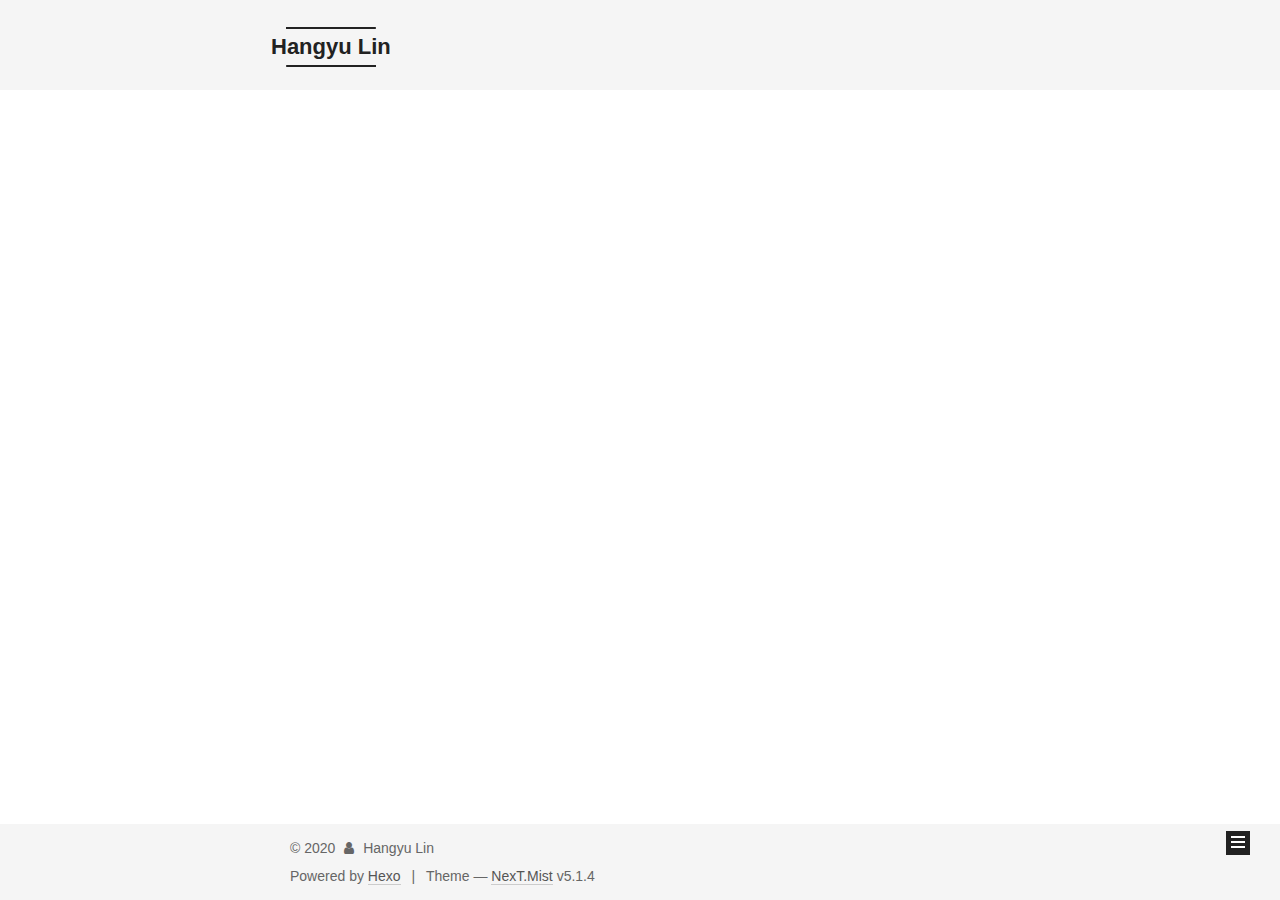
==== archives/index.html @ 1f68d133 "Site updated: 2020-01-26 19:22:21" ====
<!DOCTYPE html>



  


<html class="theme-next mist use-motion" lang="en">
<head>
  <meta charset="UTF-8"/>
<meta http-equiv="X-UA-Compatible" content="IE=edge" />
<meta name="viewport" content="width=device-width, initial-scale=1, maximum-scale=1"/>
<meta name="theme-color" content="#222">









<meta http-equiv="Cache-Control" content="no-transform" />
<meta http-equiv="Cache-Control" content="no-siteapp" />
















  
  
  <link href="/lib/fancybox/source/jquery.fancybox.css?v=2.1.5" rel="stylesheet" type="text/css" />







<link href="/lib/font-awesome/css/font-awesome.min.css?v=4.6.2" rel="stylesheet" type="text/css" />

<link href="/css/main.css?v=5.1.4" rel="stylesheet" type="text/css" />


  <link rel="apple-touch-icon" sizes="180x180" href="/images/apple-touch-icon-next.png?v=5.1.4">


  <link rel="icon" type="image/png" sizes="32x32" href="/images/favicon-32x32-next.png?v=5.1.4">


  <link rel="icon" type="image/png" sizes="16x16" href="/images/favicon-16x16-next.png?v=5.1.4">


  <link rel="mask-icon" href="/images/logo.svg?v=5.1.4" color="#222">





  <meta name="keywords" content="Hexo, NexT" />










<meta property="og:type" content="website">
<meta property="og:title" content="Hangyu Lin">
<meta property="og:url" content="http://yoursite.com/archives/index.html">
<meta property="og:site_name" content="Hangyu Lin">
<meta property="og:locale" content="en_US">
<meta property="article:author" content="Hangyu Lin">
<meta name="twitter:card" content="summary">



<script type="text/javascript" id="hexo.configurations">
  var NexT = window.NexT || {};
  var CONFIG = {
    root: '/',
    scheme: 'Mist',
    version: '5.1.4',
    sidebar: {"position":"left","display":"post","offset":12,"b2t":false,"scrollpercent":false,"onmobile":false},
    fancybox: true,
    tabs: true,
    motion: {"enable":true,"async":false,"transition":{"post_block":"fadeIn","post_header":"slideDownIn","post_body":"slideDownIn","coll_header":"slideLeftIn","sidebar":"slideUpIn"}},
    duoshuo: {
      userId: '0',
      author: 'Author'
    },
    algolia: {
      applicationID: '',
      apiKey: '',
      indexName: '',
      hits: {"per_page":10},
      labels: {"input_placeholder":"Search for Posts","hits_empty":"We didn't find any results for the search: ${query}","hits_stats":"${hits} results found in ${time} ms"}
    }
  };
</script>



  <link rel="canonical" href="http://yoursite.com/archives/"/>





  <title>Archive | Hangyu Lin</title>
  








<meta name="generator" content="Hexo 4.2.0"></head>

<body itemscope itemtype="http://schema.org/WebPage" lang="en">

  
  
    
  

  <div class="container sidebar-position-left page-archive">
    <div class="headband"></div>

    <header id="header" class="header" itemscope itemtype="http://schema.org/WPHeader">
      <div class="header-inner"><div class="site-brand-wrapper">
  <div class="site-meta ">
    

    <div class="custom-logo-site-title">
      <a href="/"  class="brand" rel="start">
        <span class="logo-line-before"><i></i></span>
        <span class="site-title">Hangyu Lin</span>
        <span class="logo-line-after"><i></i></span>
      </a>
    </div>
      
        <p class="site-subtitle"></p>
      
  </div>

  <div class="site-nav-toggle">
    <button>
      <span class="btn-bar"></span>
      <span class="btn-bar"></span>
      <span class="btn-bar"></span>
    </button>
  </div>
</div>

<nav class="site-nav">
  

  
    <ul id="menu" class="menu">
      
        
        <li class="menu-item menu-item-home">
          <a href="/" rel="section">
            
            Home
          </a>
        </li>
      
        
        <li class="menu-item menu-item-publication">
          <a href="/publication.html" rel="section">
            
            Publication
          </a>
        </li>
      
        
        <li class="menu-item menu-item-blogs">
          <a href="/" rel="section">
            
            Blogs
          </a>
        </li>
      
        
        <li class="menu-item menu-item-cv">
          <a href="/cv/linhangyu_cv_eng_cn_2019.pdf" rel="section">
            
            CV
          </a>
        </li>
      
        
        <li class="menu-item menu-item-contact">
          <a href="/contact.html" rel="section">
            
            Contact
          </a>
        </li>
      

      
    </ul>
  

  
</nav>



 </div>
    </header>

    <main id="main" class="main">
      <div class="main-inner">
        <div class="content-wrap">
          <div id="content" class="content">
            

  
  
  
  <div class="post-block archive">
    <div id="posts" class="posts-collapse">
      <span class="archive-move-on"></span>

      <span class="archive-page-counter">
        
        
        
          
        
        Um..! 1 post. Keep on posting.
      </span>

      

        
        
        

        
          
          <div class="collection-title">
            <h1 class="archive-year" id="archive-year-2020">2020</h1>
          </div>
        
        

        

  <article class="post post-type-normal" itemscope itemtype="http://schema.org/Article">
    <header class="post-header">

      <h2 class="post-title">
        
            <a class="post-title-link" href="/2020/01/05/home/" itemprop="url">
              
                <span itemprop="name">About Me</span>
              
            </a>
        
      </h2>

      <div class="post-meta">
        <time class="post-time" itemprop="dateCreated"
              datetime="2020-01-05T18:39:03+08:00"
              content="2020-01-05" >
          01-05
        </time>
      </div>

    </header>
  </article>



      

    </div>
  </div>
  
  
  

  



          </div>
          


          

        </div>
        
          
  
  <div class="sidebar-toggle">
    <div class="sidebar-toggle-line-wrap">
      <span class="sidebar-toggle-line sidebar-toggle-line-first"></span>
      <span class="sidebar-toggle-line sidebar-toggle-line-middle"></span>
      <span class="sidebar-toggle-line sidebar-toggle-line-last"></span>
    </div>
  </div>

  <aside id="sidebar" class="sidebar">
    
    <div class="sidebar-inner">

      

      

      <section class="site-overview-wrap sidebar-panel sidebar-panel-active">
        <div class="site-overview">
          <div class="site-author motion-element" itemprop="author" itemscope itemtype="http://schema.org/Person">
            
              <img class="site-author-image" itemprop="image"
                src="/images/avatar.jpeg"
                alt="Hangyu Lin" />
            
              <p class="site-author-name" itemprop="name">Hangyu Lin</p>
              <p class="site-description motion-element" itemprop="description"></p>
          </div>

          <nav class="site-state motion-element">

            
              <div class="site-state-item site-state-posts">
              
                <a href="/archives">
              
                  <span class="site-state-item-count">1</span>
                  <span class="site-state-item-name">posts</span>
                </a>
              </div>
            

            

            

          </nav>

          

          

          
          

          
          

          

        </div>
      </section>

      

      

    </div>
  </aside>


        
      </div>
    </main>

    <footer id="footer" class="footer">
      <div class="footer-inner">
        <div class="copyright">&copy; <span itemprop="copyrightYear">2020</span>
  <span class="with-love">
    <i class="fa fa-user"></i>
  </span>
  <span class="author" itemprop="copyrightHolder">Hangyu Lin</span>

  
</div>


  <div class="powered-by">Powered by <a class="theme-link" target="_blank" href="https://hexo.io">Hexo</a></div>



  <span class="post-meta-divider">|</span>



  <div class="theme-info">Theme &mdash; <a class="theme-link" target="_blank" href="https://github.com/iissnan/hexo-theme-next">NexT.Mist</a> v5.1.4</div>




        







        
      </div>
    </footer>

    
      <div class="back-to-top">
        <i class="fa fa-arrow-up"></i>
        
      </div>
    

    

  </div>

  

<script type="text/javascript">
  if (Object.prototype.toString.call(window.Promise) !== '[object Function]') {
    window.Promise = null;
  }
</script>









  












  
  
    <script type="text/javascript" src="/lib/jquery/index.js?v=2.1.3"></script>
  

  
  
    <script type="text/javascript" src="/lib/fastclick/lib/fastclick.min.js?v=1.0.6"></script>
  

  
  
    <script type="text/javascript" src="/lib/jquery_lazyload/jquery.lazyload.js?v=1.9.7"></script>
  

  
  
    <script type="text/javascript" src="/lib/velocity/velocity.min.js?v=1.2.1"></script>
  

  
  
    <script type="text/javascript" src="/lib/velocity/velocity.ui.min.js?v=1.2.1"></script>
  

  
  
    <script type="text/javascript" src="/lib/fancybox/source/jquery.fancybox.pack.js?v=2.1.5"></script>
  


  


  <script type="text/javascript" src="/js/src/utils.js?v=5.1.4"></script>

  <script type="text/javascript" src="/js/src/motion.js?v=5.1.4"></script>



  
  

  

  


  <script type="text/javascript" src="/js/src/bootstrap.js?v=5.1.4"></script>



  


  




	





  





  












  





  

  

  

  
  

  

  

  

</body>
</html>
---- css/main.css ----
/* normalize.css v3.0.2 | MIT License | git.io/normalize */
html {
  font-family: sans-serif; /* 1 */
  -ms-text-size-adjust: 100%; /* 2 */
  -webkit-text-size-adjust: 100%; /* 2 */
}
body {
  margin: 0;
}
article,
aside,
details,
figcaption,
figure,
footer,
header,
hgroup,
main,
menu,
nav,
section,
summary {
  display: block;
}
audio,
canvas,
progress,
video {
  display: inline-block; /* 1 */
  vertical-align: baseline; /* 2 */
}
audio:not([controls]) {
  display: none;
  height: 0;
}
[hidden],
template {
  display: none;
}
a {
  background-color: transparent;
}
a:active,
a:hover {
  outline: 0;
}
abbr[title] {
  border-bottom: 1px dotted;
}
b,
strong {
  font-weight: bold;
}
dfn {
  font-style: italic;
}
h1 {
  font-size: 2em;
  margin: 0.67em 0;
}
mark {
  background: #ff0;
  color: #000;
}
small {
  font-size: 80%;
}
sub,
sup {
  font-size: 75%;
  line-height: 0;
  position: relative;
  vertical-align: baseline;
}
sup {
  top: -0.5em;
}
sub {
  bottom: -0.25em;
}
img {
  border: 0;
}
svg:not(:root) {
  overflow: hidden;
}
figure {
  margin: 1em 40px;
}
hr {
  -moz-box-sizing: content-box;
  box-sizing: content-box;
  height: 0;
}
pre {
  overflow: auto;
}
code,
kbd,
pre,
samp {
  font-family: monospace, monospace;
  font-size: 1em;
}
button,
input,
optgroup,
select,
textarea {
  color: inherit; /* 1 */
  font: inherit; /* 2 */
  margin: 0; /* 3 */
}
button {
  overflow: visible;
}
button,
select {
  text-transform: none;
}
button,
html input[type="button"],
input[type="reset"],
input[type="submit"] {
  -webkit-appearance: button; /* 2 */
  cursor: pointer; /* 3 */
}
button[disabled],
html input[disabled] {
  cursor: default;
}
button::-moz-focus-inner,
input::-moz-focus-inner {
  border: 0;
  padding: 0;
}
input {
  line-height: normal;
}
input[type="checkbox"],
input[type="radio"] {
  box-sizing: border-box; /* 1 */
  padding: 0; /* 2 */
}
input[type="number"]::-webkit-inner-spin-button,
input[type="number"]::-webkit-outer-spin-button {
  height: auto;
}
input[type="search"] {
  -webkit-appearance: textfield; /* 1 */
  -moz-box-sizing: content-box;
  -webkit-box-sizing: content-box; /* 2 */
  box-sizing: content-box;
}
input[type="search"]::-webkit-search-cancel-button,
input[type="search"]::-webkit-search-decoration {
  -webkit-appearance: none;
}
fieldset {
  border: 1px solid #c0c0c0;
  margin: 0 2px;
  padding: 0.35em 0.625em 0.75em;
}
legend {
  border: 0; /* 1 */
  padding: 0; /* 2 */
}
textarea {
  overflow: auto;
}
optgroup {
  font-weight: bold;
}
table {
  border-collapse: collapse;
  border-spacing: 0;
}
td,
th {
  padding: 0;
}
::selection {
  background: #262a30;
  color: #fff;
}
body {
  position: relative;
  font-family: 'Lato', "PingFang SC", "Microsoft YaHei", sans-serif;
  font-size: 14px;
  line-height: 2;
  color: #555;
  background: #fff;
}
@media (max-width: 767px) {
  body {
    padding-right: 0 !important;
  }
}
@media (min-width: 768px) and (max-width: 991px) {
  body {
    padding-right: 0 !important;
  }
}
@media (min-width: 1600px) {
  body {
    font-size: 16px;
  }
}
h1,
h2,
h3,
h4,
h5,
h6 {
  margin: 0;
  padding: 0;
  font-weight: bold;
  line-height: 1.5;
  font-family: 'Lato', "PingFang SC", "Microsoft YaHei", sans-serif;
}
h2,
h3,
h4,
h5,
h6 {
  margin: 20px 0 15px;
}
h1 {
  font-size: 24px;
}
@media (max-width: 767px) {
  h1 {
    font-size: 20px;
  }
}
h2 {
  font-size: 22px;
}
@media (max-width: 767px) {
  h2 {
    font-size: 18px;
  }
}
h3 {
  font-size: 20px;
}
@media (max-width: 767px) {
  h3 {
    font-size: 16px;
  }
}
h4 {
  font-size: 18px;
}
@media (max-width: 767px) {
  h4 {
    font-size: 14px;
  }
}
h5 {
  font-size: 16px;
}
@media (max-width: 767px) {
  h5 {
    font-size: 12px;
  }
}
h6 {
  font-size: 14px;
}
@media (max-width: 767px) {
  h6 {
    font-size: 10px;
  }
}
p {
  margin: 0 0 20px 0;
}
a {
  color: #555;
  text-decoration: none;
  outline: none;
  border-bottom: 1px solid #999;
  word-wrap: break-word;
}
a:hover {
  color: #222;
  border-bottom-color: #222;
}
blockquote {
  margin: 0;
  padding: 0;
}
img {
  display: block;
  margin: auto;
  max-width: 100%;
  height: auto;
}
hr {
  margin: 40px 0;
  height: 3px;
  border: none;
  background-color: #ddd;
  background-image: repeating-linear-gradient(-45deg, #fff, #fff 4px, transparent 4px, transparent 8px);
}
blockquote {
  padding: 0 15px;
  color: #666;
  border-left: 4px solid #ddd;
}
blockquote cite::before {
  content: "-";
  padding: 0 5px;
}
dt {
  font-weight: 700;
}
dd {
  margin: 0;
  padding: 0;
}
kbd {
  border: 1px solid #ccc;
  border-radius: 0.2em;
  box-shadow: 0.1em 0.1em 0.2em rgba(0,0,0,0.1);
  background-color: #f9f9f9;
  font-family: inherit;
  background-image: -webkit-linear-gradient(top, #eee, #fff, #eee);
  padding: 0.1em 0.3em;
  white-space: nowrap;
}
.text-left {
  text-align: left;
}
.text-center {
  text-align: center;
}
.text-right {
  text-align: right;
}
.text-justify {
  text-align: justify;
}
.text-nowrap {
  white-space: nowrap;
}
.text-lowercase {
  text-transform: lowercase;
}
.text-uppercase {
  text-transform: uppercase;
}
.text-capitalize {
  text-transform: capitalize;
}
.center-block {
  display: block;
  margin-left: auto;
  margin-right: auto;
}
.clearfix:before,
.clearfix:after {
  content: " ";
  display: table;
}
.clearfix:after {
  clear: both;
}
.pullquote {
  width: 45%;
}
.pullquote.left {
  float: left;
  margin-left: 5px;
  margin-right: 10px;
}
.pullquote.right {
  float: right;
  margin-left: 10px;
  margin-right: 5px;
}
.affix.affix.affix {
  position: fixed;
}
.translation {
  margin-top: -20px;
  font-size: 14px;
  color: #999;
}
.scrollbar-measure {
  width: 100px;
  height: 100px;
  overflow: scroll;
  position: absolute;
  top: -9999px;
}
.use-motion .motion-element {
  opacity: 0;
}
table {
  margin: 20px 0;
  width: 100%;
  border-collapse: collapse;
  border-spacing: 0;
  border: 1px solid #ddd;
  font-size: 14px;
  table-layout: fixed;
  word-wrap: break-all;
}
table>tbody>tr:nth-of-type(odd) {
  background-color: #f9f9f9;
}
table>tbody>tr:hover {
  background-color: #f5f5f5;
}
caption,
th,
td {
  padding: 8px;
  text-align: left;
  vertical-align: middle;
  font-weight: normal;
}
th,
td {
  border-bottom: 3px solid #ddd;
  border-right: 1px solid #eee;
}
th {
  padding-bottom: 10px;
  font-weight: 700;
}
td {
  border-bottom-width: 1px;
}
html,
body {
  height: 100%;
}
.container {
  position: relative;
  min-height: 100%;
}
.header-inner {
  margin: 0 auto;
  padding: 100px 0 70px;
  width: 700px;
}
@media (min-width: 1600px) {
  .container .header-inner {
    width: 900px;
  }
}
.main {
  padding-bottom: 150px;
}
.main-inner {
  margin: 0 auto;
  width: 700px;
}
@media (min-width: 1600px) {
  .container .main-inner {
    width: 900px;
  }
}
.footer {
  position: absolute;
  left: 0;
  bottom: 0;
  width: 100%;
  min-height: 50px;
}
.footer-inner {
  box-sizing: border-box;
  margin: 20px auto;
  width: 700px;
}
@media (min-width: 1600px) {
  .container .footer-inner {
    width: 900px;
  }
}
pre,
.highlight {
  overflow: auto;
  margin: 20px 0;
  padding: 0;
  font-size: 13px;
  color: #4d4d4c;
  background: #f7f7f7;
  line-height: 1.6;
}
pre,
code {
  font-family: consolas, Menlo, "PingFang SC", "Microsoft YaHei", monospace;
}
code {
  padding: 2px 4px;
  word-wrap: break-word;
  color: #555;
  background: #eee;
  border-radius: 3px;
  font-size: 13px;
}
pre {
  padding: 10px;
}
pre code {
  padding: 0;
  color: #4d4d4c;
  background: none;
  text-shadow: none;
}
.highlight {
  border-radius: 1px;
}
.highlight pre {
  border: none;
  margin: 0;
  padding: 10px 0;
}
.highlight table {
  margin: 0;
  width: auto;
  border: none;
}
.highlight td {
  border: none;
  padding: 0;
}
.highlight figcaption {
  font-size: 1em;
  color: #4d4d4c;
  line-height: 1em;
  margin-bottom: 1em;
}
.highlight figcaption:before,
.highlight figcaption:after {
  content: " ";
  display: table;
}
.highlight figcaption:after {
  clear: both;
}
.highlight figcaption a {
  float: right;
  color: #4d4d4c;
}
.highlight figcaption a:hover {
  border-bottom-color: #4d4d4c;
}
.highlight .gutter pre {
  padding-left: 10px;
  padding-right: 10px;
  color: #869194;
  text-align: right;
  background-color: #eff2f3;
}
.highlight .code pre {
  width: 100%;
  padding-left: 10px;
  padding-right: 10px;
  background-color: #f7f7f7;
}
.highlight .line {
  height: 20px;
}
.gutter {
  -webkit-user-select: none;
  -moz-user-select: none;
  -ms-user-select: none;
  user-select: none;
}
.gist table {
  width: auto;
}
.gist table td {
  border: none;
}
pre .deletion {
  background: #fdd;
}
pre .addition {
  background: #dfd;
}
pre .meta {
  color: #8959a8;
}
pre .comment {
  color: #8e908c;
}
pre .variable,
pre .attribute,
pre .tag,
pre .regexp,
pre .ruby .constant,
pre .xml .tag .title,
pre .xml .pi,
pre .xml .doctype,
pre .html .doctype,
pre .css .id,
pre .css .class,
pre .css .pseudo {
  color: #c82829;
}
pre .number,
pre .preprocessor,
pre .built_in,
pre .literal,
pre .params,
pre .constant,
pre .command {
  color: #f5871f;
}
pre .ruby .class .title,
pre .css .rules .attribute,
pre .string,
pre .value,
pre .inheritance,
pre .header,
pre .ruby .symbol,
pre .xml .cdata,
pre .special,
pre .number,
pre .formula {
  color: #718c00;
}
pre .title,
pre .css .hexcolor {
  color: #3e999f;
}
pre .function,
pre .python .decorator,
pre .python .title,
pre .ruby .function .title,
pre .ruby .title .keyword,
pre .perl .sub,
pre .javascript .title,
pre .coffeescript .title {
  color: #4271ae;
}
pre .keyword,
pre .javascript .function {
  color: #8959a8;
}
.full-image.full-image.full-image.full-image {
  border: none;
  max-width: 100%;
  width: auto;
  margin: 20px auto 25px;
}
@media (min-width: 992px) {
  .full-image.full-image.full-image.full-image {
    max-width: none;
    width: 110%;
    margin: 25px -5%;
  }
}
.blockquote-center,
.page-home .post-type-quote blockquote,
.page-post-detail .post-type-quote blockquote {
  position: relative;
  margin: 40px 0;
  padding: 0;
  border-left: none;
  text-align: center;
}
.blockquote-center::before,
.page-home .post-type-quote blockquote::before,
.page-post-detail .post-type-quote blockquote::before,
.blockquote-center::after,
.page-home .post-type-quote blockquote::after,
.page-post-detail .post-type-quote blockquote::after {
  position: absolute;
  content: ' ';
  display: block;
  width: 100%;
  height: 24px;
  opacity: 0.2;
  background-repeat: no-repeat;
  background-position: 0 -6px;
  background-size: 22px 22px;
}
.blockquote-center::before,
.page-home .post-type-quote blockquote::before,
.page-post-detail .post-type-quote blockquote::before {
  top: -20px;
  background-image: url("../images/quote-l.svg");
  border-top: 1px solid #ccc;
}
.blockquote-center::after,
.page-home .post-type-quote blockquote::after,
.page-post-detail .post-type-quote blockquote::after {
  bottom: -20px;
  background-image: url("../images/quote-r.svg");
  border-bottom: 1px solid #ccc;
  background-position: 100% 8px;
}
.blockquote-center p,
.page-home .post-type-quote blockquote p,
.page-post-detail .post-type-quote blockquote p,
.blockquote-center div,
.page-home .post-type-quote blockquote div,
.page-post-detail .post-type-quote blockquote div {
  text-align: center;
}
.post .post-body .group-picture img {
  box-sizing: border-box;
  padding: 0 3px;
  border: none;
}
.post .group-picture-row {
  overflow: hidden;
  margin-top: 6px;
}
.post .group-picture-row:first-child {
  margin-top: 0;
}
.post .group-picture-column {
  float: left;
}
.page-post-detail .post-body .group-picture-column {
  float: none;
  margin-top: 10px;
  width: auto !important;
}
.page-post-detail .post-body .group-picture-column img {
  margin: 0 auto;
}
.page-archive .group-picture-container {
  overflow: hidden;
}
.page-archive .group-picture-row {
  float: left;
}
.page-archive .group-picture-row:first-child {
  margin-top: 6px;
}
.page-archive .group-picture-column {
  max-width: 150px;
  max-height: 150px;
}
.post-body .note {
  position: relative;
  padding: 15px;
  margin-bottom: 20px;
  border: 1px solid #eee;
  border-left-width: 5px;
  border-radius: 3px;
}
.post-body .note h2,
.post-body .note h3,
.post-body .note h4,
.post-body .note h5,
.post-body .note h6 {
  margin-top: 0;
  margin-bottom: 0;
  border-bottom: initial;
  padding-top: 0 !important;
}
.post-body .note p:first-child,
.post-body .note ul:first-child,
.post-body .note ol:first-child,
.post-body .note table:first-child,
.post-body .note pre:first-child,
.post-body .note blockquote:first-child {
  margin-top: 0;
}
.post-body .note p:last-child,
.post-body .note ul:last-child,
.post-body .note ol:last-child,
.post-body .note table:last-child,
.post-body .note pre:last-child,
.post-body .note blockquote:last-child {
  margin-bottom: 0;
}
.post-body .note.default {
  border-left-color: #777;
}
.post-body .note.default h2,
.post-body .note.default h3,
.post-body .note.default h4,
.post-body .note.default h5,
.post-body .note.default h6 {
  color: #777;
}
.post-body .note.primary {
  border-left-color: #6f42c1;
}
.post-body .note.primary h2,
.post-body .note.primary h3,
.post-body .note.primary h4,
.post-body .note.primary h5,
.post-body .note.primary h6 {
  color: #6f42c1;
}
.post-body .note.info {
  border-left-color: #428bca;
}
.post-body .note.info h2,
.post-body .note.info h3,
.post-body .note.info h4,
.post-body .note.info h5,
.post-body .note.info h6 {
  color: #428bca;
}
.post-body .note.success {
  border-left-color: #5cb85c;
}
.post-body .note.success h2,
.post-body .note.success h3,
.post-body .note.success h4,
.post-body .note.success h5,
.post-body .note.success h6 {
  color: #5cb85c;
}
.post-body .note.warning {
  border-left-color: #f0ad4e;
}
.post-body .note.warning h2,
.post-body .note.warning h3,
.post-body .note.warning h4,
.post-body .note.warning h5,
.post-body .note.warning h6 {
  color: #f0ad4e;
}
.post-body .note.danger {
  border-left-color: #d9534f;
}
.post-body .note.danger h2,
.post-body .note.danger h3,
.post-body .note.danger h4,
.post-body .note.danger h5,
.post-body .note.danger h6 {
  color: #d9534f;
}
.post-body .label {
  display: inline;
  padding: 0 2px;
  white-space: nowrap;
}
.post-body .label.default {
  background-color: #f0f0f0;
}
.post-body .label.primary {
  background-color: #efe6f7;
}
.post-body .label.info {
  background-color: #e5f2f8;
}
.post-body .label.success {
  background-color: #e7f4e9;
}
.post-body .label.warning {
  background-color: #fcf6e1;
}
.post-body .label.danger {
  background-color: #fae8eb;
}
.post-body .tabs {
  position: relative;
  display: block;
  margin-bottom: 20px;
  padding-top: 10px;
}
.post-body .tabs ul.nav-tabs {
  margin: 0;
  padding: 0;
  display: flex;
  margin-bottom: -1px;
}
@media (max-width: 413px) {
  .post-body .tabs ul.nav-tabs {
    display: block;
    margin-bottom: 5px;
  }
}
.post-body .tabs ul.nav-tabs li.tab {
  list-style-type: none !important;
  margin: 0 0.25em 0 0;
  border-top: 3px solid transparent;
  border-left: 1px solid transparent;
  border-right: 1px solid transparent;
}
@media (max-width: 413px) {
  .post-body .tabs ul.nav-tabs li.tab {
    margin: initial;
    border-top: 1px solid transparent;
    border-left: 3px solid transparent;
    border-right: 1px solid transparent;
    border-bottom: 1px solid transparent;
  }
}
.post-body .tabs ul.nav-tabs li.tab a {
  outline: 0;
  border-bottom: initial;
  display: block;
  line-height: 1.8em;
  padding: 0.25em 0.75em;
  transition-duration: 0.2s;
  transition-timing-function: ease-out;
  transition-delay: 0s;
}
.post-body .tabs ul.nav-tabs li.tab a i {
  width: 1.285714285714286em;
}
.post-body .tabs ul.nav-tabs li.tab.active {
  border-top: 3px solid #fc6423;
  border-left: 1px solid #ddd;
  border-right: 1px solid #ddd;
  background-color: #fff;
}
@media (max-width: 413px) {
  .post-body .tabs ul.nav-tabs li.tab.active {
    border-top: 1px solid #ddd;
    border-left: 3px solid #fc6423;
    border-right: 1px solid #ddd;
    border-bottom: 1px solid #ddd;
  }
}
.post-body .tabs ul.nav-tabs li.tab.active a {
  cursor: default;
  color: #555;
}
.post-body .tabs .tab-content {
  background-color: #fff;
}
.post-body .tabs .tab-content .tab-pane {
  border: 1px solid #ddd;
  padding: 20px 20px 0 20px;
}
.post-body .tabs .tab-content .tab-pane:not(.active) {
  display: none !important;
}
.post-body .tabs .tab-content .tab-pane.active {
  display: block !important;
}
.btn {
  display: inline-block;
  padding: 0 20px;
  font-size: 14px;
  color: #555;
  background: transparent;
  border: 2px solid #222;
  text-decoration: none;
  border-radius: 0;
  transition-property: background-color;
  transition-duration: 0.2s;
  transition-timing-function: ease-in-out;
  transition-delay: 0s;
  line-height: 2;
}
.btn:hover {
  border-color: #222;
  color: #222;
  background: #fff;
}
.btn +.btn {
  margin: 0 0 8px 8px;
}
.btn .fa-fw {
  width: 1.285714285714286em;
  text-align: left;
}
.btn-bar {
  display: block;
  width: 22px;
  height: 2px;
  background: #555;
  border-radius: 1px;
}
.btn-bar+.btn-bar {
  margin-top: 4px;
}
.pagination {
  margin: 120px 0 40px;
  text-align: center;
  border-top: 1px solid #eee;
}
.page-number-basic,
.pagination .prev,
.pagination .next,
.pagination .page-number,
.pagination .space {
  display: inline-block;
  position: relative;
  top: -1px;
  margin: 0 10px;
  padding: 0 11px;
}
@media (max-width: 767px) {
  .page-number-basic,
  .pagination .prev,
  .pagination .next,
  .pagination .page-number,
  .pagination .space {
    margin: 0 5px;
  }
}
.pagination .prev,
.pagination .next,
.pagination .page-number {
  border-bottom: 0;
  border-top: 1px solid #eee;
  transition-property: border-color;
  transition-duration: 0.2s;
  transition-timing-function: ease-in-out;
  transition-delay: 0s;
}
.pagination .prev:hover,
.pagination .next:hover,
.pagination .page-number:hover {
  border-top-color: #222;
}
.pagination .space {
  padding: 0;
  margin: 0;
}
.pagination .prev {
  margin-left: 0;
}
.pagination .next {
  margin-right: 0;
}
.pagination .page-number.current {
  color: #fff;
  background: #ccc;
  border-top-color: #ccc;
}
@media (max-width: 767px) {
  .pagination {
    border-top: none;
  }
  .pagination .prev,
  .pagination .next,
  .pagination .page-number {
    margin-bottom: 10px;
    border-top: 0;
    border-bottom: 1px solid #eee;
    padding: 0 10px;
  }
  .pagination .prev:hover,
  .pagination .next:hover,
  .pagination .page-number:hover {
    border-bottom-color: #222;
  }
}
.comments {
  margin: 60px 20px 0;
}
.tag-cloud {
  text-align: center;
}
.tag-cloud a {
  display: inline-block;
  margin: 10px;
}
.back-to-top {
  box-sizing: border-box;
  position: fixed;
  bottom: -100px;
  right: 30px;
  z-index: 1050;
  padding: 0 6px;
  width: 24px;
  background: #222;
  font-size: 12px;
  opacity: 1;
  color: #fff;
  cursor: pointer;
  text-align: center;
  -webkit-transform: translateZ(0);
  transition-property: bottom;
  transition-duration: 0.2s;
  transition-timing-function: ease-in-out;
  transition-delay: 0s;
}
@media (min-width: 768px) and (max-width: 991px) {
  .back-to-top {
    display: none !important;
  }
}
@media (max-width: 767px) {
  .back-to-top {
    display: none !important;
  }
}
.back-to-top.back-to-top-on {
  bottom: 19px;
}
.header {
  background: transparent;
}
.header-inner {
  position: relative;
}
.headband {
  height: 3px;
  background: #222;
}
.site-meta {
  margin: 0;
  text-align: left;
}
@media (max-width: 767px) {
  .site-meta {
    text-align: center;
  }
}
.brand {
  position: relative;
  display: inline-block;
  padding: 0 40px;
  color: #222;
  background: #222;
  border-bottom: none;
}
.brand:hover {
  color: #222;
}
.logo {
  display: inline-block;
  margin-right: 5px;
  line-height: 36px;
  vertical-align: top;
}
.site-title {
  display: inline-block;
  vertical-align: top;
  line-height: 36px;
  font-size: 20px;
  font-weight: normal;
  font-family: 'Lato', "PingFang SC", "Microsoft YaHei", sans-serif;
}
.site-subtitle {
  margin-top: 10px;
  font-size: 13px;
  color: #999;
}
.use-motion .brand {
  opacity: 0;
}
.use-motion .logo,
.use-motion .site-title,
.use-motion .site-subtitle {
  opacity: 0;
  position: relative;
  top: -10px;
}
.site-nav-toggle {
  display: none;
  position: absolute;
  top: 10px;
  left: 10px;
}
@media (max-width: 767px) {
  .site-nav-toggle {
    display: block;
  }
}
.site-nav-toggle button {
  margin-top: 2px;
  padding: 9px 10px;
  background: transparent;
  border: none;
}
@media (max-width: 767px) {
  .site-nav {
    display: none;
    margin: 0 -10px;
    padding: 0 10px;
    clear: both;
    border-top: 1px solid #ddd;
  }
}
@media (min-width: 768px) and (max-width: 991px) {
  .site-nav {
    display: block !important;
  }
}
@media (min-width: 992px) {
  .site-nav {
    display: block !important;
  }
}
.menu {
  margin-top: 20px;
  padding-left: 0;
  text-align: center;
}
.menu .menu-item {
  display: inline-block;
  margin: 0 10px;
  list-style: none;
}
@media screen and (max-width: 767px) {
  .menu .menu-item {
    margin-top: 10px;
  }
}
.menu .menu-item a {
  display: block;
  font-size: 13px;
  line-height: inherit;
  border-bottom: 1px solid transparent;
  transition-property: border-color;
  transition-duration: 0.2s;
  transition-timing-function: ease-in-out;
  transition-delay: 0s;
}
.menu .menu-item a:hover {
  border-bottom-color: #222;
}
.menu .menu-item .fa {
  margin-right: 5px;
}
.use-motion .menu-item {
  opacity: 0;
}
.post-body {
  font-family: 'Lato', "PingFang SC", "Microsoft YaHei", sans-serif;
}
@media (max-width: 767px) {
  .post-body {
    word-break: break-word;
  }
}
.post-body .fancybox img {
  display: block !important;
  margin: 0 auto;
  cursor: pointer;
  cursor: zoom-in;
  cursor: -webkit-zoom-in;
}
.post-body .image-caption,
.post-body .figure .caption {
  margin: -20px auto 15px;
  text-align: center;
  font-size: 14px;
  color: #999;
  font-weight: bold;
  line-height: 1;
}
.post-sticky-flag {
  display: inline-block;
  font-size: 16px;
  -ms-transform: rotate(30deg);
  -webkit-transform: rotate(30deg);
  -moz-transform: rotate(30deg);
  -ms-transform: rotate(30deg);
  -o-transform: rotate(30deg);
  transform: rotate(30deg);
}
.use-motion .post-block,
.use-motion .pagination,
.use-motion .comments {
  opacity: 0;
}
.use-motion .post-header {
  opacity: 0;
}
.use-motion .post-body {
  opacity: 0;
}
.use-motion .collection-title {
  opacity: 0;
}
.posts-expand {
  padding-top: 40px;
}
@media (max-width: 767px) {
  .posts-expand {
    margin: 0 20px;
  }
  .post-body pre .gutter pre {
    padding-right: 10px;
  }
  .post-body .highlight {
    margin-left: 0px;
    margin-right: 0px;
    padding: 0;
  }
  .post-body .highlight .gutter pre {
    padding-right: 10px;
  }
}
@media (min-width: 992px) {
  .posts-expand .post-body {
    text-align: justify;
  }
}
.posts-expand .post-body h2,
.posts-expand .post-body h3,
.posts-expand .post-body h4,
.posts-expand .post-body h5,
.posts-expand .post-body h6 {
  padding-top: 10px;
}
.posts-expand .post-body h2 .header-anchor,
.posts-expand .post-body h3 .header-anchor,
.posts-expand .post-body h4 .header-anchor,
.posts-expand .post-body h5 .header-anchor,
.posts-expand .post-body h6 .header-anchor {
  float: right;
  margin-left: 10px;
  color: #ccc;
  border-bottom-style: none;
  visibility: hidden;
}
.posts-expand .post-body h2 .header-anchor:hover,
.posts-expand .post-body h3 .header-anchor:hover,
.posts-expand .post-body h4 .header-anchor:hover,
.posts-expand .post-body h5 .header-anchor:hover,
.posts-expand .post-body h6 .header-anchor:hover {
  color: inherit;
}
.posts-expand .post-body h2:hover .header-anchor,
.posts-expand .post-body h3:hover .header-anchor,
.posts-expand .post-body h4:hover .header-anchor,
.posts-expand .post-body h5:hover .header-anchor,
.posts-expand .post-body h6:hover .header-anchor {
  visibility: visible;
}
.posts-expand .post-body ul li {
  list-style: circle;
}
.posts-expand .post-body img {
  box-sizing: border-box;
  margin: auto;
  padding: 3px;
  border: 1px solid #ddd;
}
.posts-expand .post-body .fancybox img {
  margin: 0 auto 25px;
}
@media (max-width: 767px) {
  .posts-collapse {
    margin: 0 20px;
  }
  .posts-collapse .post-title,
  .posts-collapse .post-meta {
    display: block;
    width: auto;
    text-align: left;
  }
}
.posts-collapse {
  position: relative;
  z-index: 1010;
  margin-left: 0;
}
.posts-collapse::after {
  content: " ";
  position: absolute;
  top: 20px;
  left: 0;
  margin-left: -2px;
  width: 4px;
  height: 100%;
  background: #f5f5f5;
  z-index: -1;
}
@media (max-width: 767px) {
  .posts-collapse {
    margin: 0 20px;
  }
}
.posts-collapse .collection-title {
  position: relative;
  margin: 60px 0;
}
.posts-collapse .collection-title h1,
.posts-collapse .collection-title h2 {
  margin-left: 20px;
}
.posts-collapse .collection-title small {
  color: #bbb;
  margin-left: 5px;
}
.posts-collapse .collection-title::before {
  content: " ";
  position: absolute;
  left: 0;
  top: 50%;
  margin-left: -4px;
  margin-top: -4px;
  width: 8px;
  height: 8px;
  background: #bbb;
  border-radius: 50%;
}
.posts-collapse .post {
  margin: 30px 0;
}
.posts-collapse .post-header {
  position: relative;
  transition-duration: 0.2s;
  transition-timing-function: ease-in-out;
  transition-delay: 0s;
  transition-property: border;
  border-bottom: 1px dashed #ccc;
}
.posts-collapse .post-header::before {
  content: " ";
  position: absolute;
  left: 0;
  top: 12px;
  width: 6px;
  height: 6px;
  margin-left: -4px;
  background: #bbb;
  border-radius: 50%;
  border: 1px solid #fff;
  transition-duration: 0.2s;
  transition-timing-function: ease-in-out;
  transition-delay: 0s;
  transition-property: background;
}
.posts-collapse .post-header:hover {
  border-bottom-color: #666;
}
.posts-collapse .post-header:hover::before {
  background: #222;
}
.posts-collapse .post-meta {
  position: absolute;
  font-size: 12px;
  left: 20px;
  top: 5px;
}
.posts-collapse .post-comments-count {
  display: none;
}
.posts-collapse .post-title {
  margin-left: 60px;
  font-size: 16px;
  font-weight: normal;
  line-height: inherit;
}
.posts-collapse .post-title::after {
  margin-left: 3px;
  opacity: 0.6;
}
.posts-collapse .post-title a {
  color: #666;
  border-bottom: none;
}
.page-home .post-type-quote .post-header,
.page-post-detail .post-type-quote .post-header,
.page-home .post-type-quote .post-tags,
.page-post-detail .post-type-quote .post-tags {
  display: none;
}
.posts-expand .post-title {
  text-align: center;
  word-break: break-word;
  font-weight: 400;
}
.posts-expand .post-title-link {
  display: inline-block;
  position: relative;
  color: #555;
  border-bottom: none;
  line-height: 1.2;
  vertical-align: top;
}
.posts-expand .post-title-link::before {
  content: "";
  position: absolute;
  width: 100%;
  height: 2px;
  bottom: 0;
  left: 0;
  background-color: #000;
  visibility: hidden;
  -webkit-transform: scaleX(0);
  -moz-transform: scaleX(0);
  -ms-transform: scaleX(0);
  -o-transform: scaleX(0);
  transform: scaleX(0);
  transition-duration: 0.2s;
  transition-timing-function: ease-in-out;
  transition-delay: 0s;
}
.posts-expand .post-title-link:hover::before {
  visibility: visible;
  -webkit-transform: scaleX(1);
  -moz-transform: scaleX(1);
  -ms-transform: scaleX(1);
  -o-transform: scaleX(1);
  transform: scaleX(1);
}
.posts-expand .post-title-link .fa {
  font-size: 16px;
}
.posts-expand .post-meta {
  margin: 3px 0 60px 0;
  color: #999;
  font-family: 'Lato', "PingFang SC", "Microsoft YaHei", sans-serif;
  font-size: 12px;
  text-align: center;
}
.posts-expand .post-meta .post-category-list {
  display: inline-block;
  margin: 0;
  padding: 3px;
}
.posts-expand .post-meta .post-category-list-link {
  color: #999;
}
.posts-expand .post-meta .post-description {
  font-size: 14px;
  margin-top: 2px;
}
.post-meta-divider {
  margin: 0 0.5em;
}
.post-meta-item-icon {
  margin-right: 3px;
}
@media (min-width: 768px) and (max-width: 991px) {
  .post-meta-item-icon {
    display: inline-block;
  }
}
@media (max-width: 767px) {
  .post-meta-item-icon {
    display: inline-block;
  }
}
@media (min-width: 768px) and (max-width: 991px) {
  .post-meta-item-text {
    display: none;
  }
}
@media (max-width: 767px) {
  .post-meta-item-text {
    display: none;
  }
}
@media (max-width: 767px) {
  .posts-expand .post-comments-count {
    display: none;
  }
}
.post-button {
  margin-top: 40px;
}
.posts-expand .post-tags {
  margin-top: 40px;
  text-align: center;
}
.posts-expand .post-tags a {
  display: inline-block;
  margin-right: 10px;
  font-size: 13px;
}
.post-nav {
  display: table;
  margin-top: 15px;
  width: 100%;
  border-top: 1px solid #eee;
}
.post-nav-divider {
  display: table-cell;
  width: 10%;
}
.post-nav-item {
  display: table-cell;
  padding: 10px 0 0 0;
  width: 45%;
  vertical-align: top;
}
.post-nav-item a {
  position: relative;
  display: block;
  line-height: 25px;
  font-size: 14px;
  color: #555;
  border-bottom: none;
}
.post-nav-item a:hover {
  color: #222;
  border-bottom: none;
}
.post-nav-item a:active {
  top: 2px;
}
.post-nav-item .fa {
  position: absolute;
  top: 8px;
  left: 0;
  font-size: 12px;
}
.post-nav-next a {
  padding-left: 15px;
}
.post-nav-prev {
  text-align: right;
}
.post-nav-prev a {
  padding-right: 15px;
}
.post-nav-prev .fa {
  right: 0;
  left: auto;
}
.posts-expand .post-eof {
  display: block;
  margin: 80px auto 60px;
  width: 8%;
  height: 1px;
  background: #ccc;
  text-align: center;
}
.post:last-child .post-eof.post-eof.post-eof {
  display: none;
}
.post-gallery {
  display: table;
  table-layout: fixed;
  width: 100%;
  border-collapse: separate;
}
.post-gallery-row {
  display: table-row;
}
.post-gallery .post-gallery-img {
  display: table-cell;
  text-align: center;
  vertical-align: middle;
  border: none;
}
.post-gallery .post-gallery-img img {
  max-width: 100%;
  max-height: 100%;
  border: none;
}
.fancybox-close,
.fancybox-close:hover {
  border: none;
}
.rtl.post-body p,
.rtl.post-body a,
.rtl.post-body h1,
.rtl.post-body h2,
.rtl.post-body h3,
.rtl.post-body h4,
.rtl.post-body h5,
.rtl.post-body h6,
.rtl.post-body li,
.rtl.post-body ul,
.rtl.post-body ol {
  direction: rtl;
  font-family: UKIJ Ekran;
}
.rtl.post-title {
  font-family: UKIJ Ekran;
}
.sidebar {
  position: fixed;
  right: 0;
  top: 0;
  bottom: 0;
  width: 0;
  z-index: 1040;
  box-shadow: inset 0 2px 6px #000;
  background: #222;
  -webkit-transform: translateZ(0);
}
.sidebar a {
  color: #999;
  border-bottom-color: #555;
}
.sidebar a:hover {
  color: #eee;
}
@media (min-width: 768px) and (max-width: 991px) {
  .sidebar {
    display: none !important;
  }
}
@media (max-width: 767px) {
  .sidebar {
    display: none !important;
  }
}
.sidebar-inner {
  position: relative;
  padding: 20px 10px;
  color: #999;
  text-align: center;
}
.site-overview-wrap {
  overflow: hidden;
}
.site-overview {
  overflow-y: auto;
  overflow-x: hidden;
}
.sidebar-toggle {
  position: fixed;
  right: 30px;
  bottom: 45px;
  width: 14px;
  height: 14px;
  padding: 5px;
  background: #222;
  line-height: 0;
  z-index: 1050;
  cursor: pointer;
  -webkit-transform: translateZ(0);
}
@media (min-width: 768px) and (max-width: 991px) {
  .sidebar-toggle {
    display: none !important;
  }
}
@media (max-width: 767px) {
  .sidebar-toggle {
    display: none !important;
  }
}
.sidebar-toggle-line {
  position: relative;
  display: inline-block;
  vertical-align: top;
  height: 2px;
  width: 100%;
  background: #fff;
  margin-top: 3px;
}
.sidebar-toggle-line:first-child {
  margin-top: 0;
}
.site-author-image {
  display: block;
  margin: 0 auto;
  padding: 2px;
  max-width: 96px;
  height: auto;
  border: 2px solid #333;
}
.site-author-name {
  margin: 5px 0 0;
  text-align: center;
  color: #f5f5f5;
  font-weight: normal;
}
.site-description {
  margin-top: 5px;
  text-align: center;
  font-size: 14px;
  color: #999;
}
.site-state {
  overflow: hidden;
  line-height: 1.4;
  white-space: nowrap;
  text-align: center;
}
.site-state-item {
  display: inline-block;
  padding: 0 15px;
  border-left: 1px solid #333;
}
.site-state-item:first-child {
  border-left: none;
}
.site-state-item a {
  border-bottom: none;
}
.site-state-item-count {
  display: block;
  text-align: center;
  color: inherit;
  font-weight: 600;
  font-size: 18px;
}
.site-state-item-name {
  font-size: 13px;
  color: inherit;
}
.feed-link {
  margin-top: 20px;
}
.feed-link a {
  display: inline-block;
  padding: 0 15px;
  color: #fc6423;
  border: 1px solid #fc6423;
  border-radius: 4px;
}
.feed-link a i {
  color: #fc6423;
  font-size: 14px;
}
.feed-link a:hover {
  color: #fff;
  background: #fc6423;
}
.feed-link a:hover i {
  color: #fff;
}
.links-of-author {
  margin-top: 20px;
}
.links-of-author a {
  display: inline-block;
  vertical-align: middle;
  margin-right: 10px;
  margin-bottom: 10px;
  border-bottom-color: #555;
  font-size: 13px;
}
.links-of-author a:before {
  display: inline-block;
  vertical-align: middle;
  margin-right: 3px;
  content: " ";
  width: 4px;
  height: 4px;
  border-radius: 50%;
  background: #39a641;
}
.links-of-blogroll {
  font-size: 13px;
}
.links-of-blogroll-title {
  margin-top: 20px;
  font-size: 14px;
  font-weight: 600;
}
.links-of-blogroll-list {
  margin: 0;
  padding: 0;
  list-style: none;
}
.links-of-blogroll-item {
  padding: 2px 10px;
}
.links-of-blogroll-item a {
  max-width: 280px;
  box-sizing: border-box;
  display: inline-block;
  overflow: hidden;
  white-space: nowrap;
  text-overflow: ellipsis;
}
.sidebar-nav {
  margin: 0 0 20px;
  padding-left: 0;
}
.sidebar-nav li {
  display: inline-block;
  cursor: pointer;
  border-bottom: 1px solid transparent;
  font-size: 14px;
  color: #555;
}
.sidebar-nav li:hover {
  color: #f5f5f5;
}
.page-post-detail .sidebar-nav-toc {
  padding: 0 5px;
}
.page-post-detail .sidebar-nav-overview {
  margin-left: 10px;
}
.sidebar-nav .sidebar-nav-active {
  color: #87daff;
  border-bottom-color: #87daff;
}
.sidebar-nav .sidebar-nav-active:hover {
  color: #87daff;
}
.sidebar-panel {
  display: none;
}
.sidebar-panel-active {
  display: block;
}
.post-toc-empty {
  font-size: 14px;
  color: #666;
}
.post-toc-wrap {
  overflow: hidden;
}
.post-toc {
  overflow: auto;
}
.post-toc ol {
  margin: 0;
  padding: 0 2px 5px 10px;
  text-align: left;
  list-style: none;
  font-size: 14px;
}
.post-toc ol > ol {
  padding-left: 0;
}
.post-toc ol a {
  transition-duration: 0.2s;
  transition-timing-function: ease-in-out;
  transition-delay: 0s;
  transition-property: all;
  color: #999;
  border-bottom-color: #555;
}
.post-toc ol a:hover {
  color: #ccc;
  border-bottom-color: #ccc;
}
.post-toc .nav-item {
  overflow: hidden;
  text-overflow: ellipsis;
  text-align: justify;
  white-space: nowrap;
  line-height: 1.8;
}
.post-toc .nav .nav-child {
  display: none;
}
.post-toc .nav .active > .nav-child {
  display: block;
}
.post-toc .nav .active-current > .nav-child {
  display: block;
}
.post-toc .nav .active-current > .nav-child > .nav-item {
  display: block;
}
.post-toc .nav .active > a {
  color: #87daff;
  border-bottom-color: #87daff;
}
.post-toc .nav .active-current > a {
  color: #87daff;
}
.post-toc .nav .active-current > a:hover {
  color: #87daff;
}
.footer {
  font-size: 14px;
  color: #999;
}
.footer img {
  border: none;
}
.footer-inner {
  text-align: center;
}
.with-love {
  display: inline-block;
  margin: 0 5px;
}
.powered-by,
.theme-info {
  display: inline-block;
}
.cc-license {
  margin-top: 10px;
  text-align: center;
}
.cc-license .cc-opacity {
  opacity: 0.7;
  border-bottom: none;
}
.cc-license .cc-opacity:hover {
  opacity: 0.9;
}
.cc-license img {
  display: inline-block;
}
.theme-next #ds-thread #ds-reset {
  color: #555;
}
.theme-next #ds-thread #ds-reset .ds-replybox {
  margin-bottom: 30px;
}
.theme-next #ds-thread #ds-reset .ds-replybox .ds-avatar,
.theme-next #ds-reset .ds-avatar img {
  box-shadow: none;
}
.theme-next #ds-thread #ds-reset .ds-textarea-wrapper {
  border-color: #c7d4e1;
  background: none;
  border-top-right-radius: 3px;
  border-top-left-radius: 3px;
}
.theme-next #ds-thread #ds-reset .ds-textarea-wrapper textarea {
  height: 60px;
}
.theme-next #ds-reset .ds-rounded-top {
  border-radius: 0;
}
.theme-next #ds-thread #ds-reset .ds-post-toolbar {
  box-sizing: border-box;
  border: 1px solid #c7d4e1;
  background: #f6f8fa;
}
.theme-next #ds-thread #ds-reset .ds-post-options {
  height: 40px;
  border: none;
  background: none;
}
.theme-next #ds-thread #ds-reset .ds-toolbar-buttons {
  top: 11px;
}
.theme-next #ds-thread #ds-reset .ds-sync {
  top: 5px;
}
.theme-next #ds-thread #ds-reset .ds-post-button {
  top: 4px;
  right: 5px;
  width: 90px;
  height: 30px;
  border: 1px solid #c5ced7;
  border-radius: 3px;
  background-image: linear-gradient(#fbfbfc, #f5f7f9);
  color: #60676d;
}
.theme-next #ds-thread #ds-reset .ds-post-button:hover {
  background-position: 0 -30px;
  color: #60676d;
}
.theme-next #ds-thread #ds-reset .ds-comments-info {
  padding: 10px 0;
}
.theme-next #ds-thread #ds-reset .ds-sort {
  display: none;
}
.theme-next #ds-thread #ds-reset li.ds-tab a.ds-current {
  border: none;
  background: #f6f8fa;
  color: #60676d;
}
.theme-next #ds-thread #ds-reset li.ds-tab a.ds-current:hover {
  background-color: #e9f0f7;
  color: #60676d;
}
.theme-next #ds-thread #ds-reset li.ds-tab a {
  border-radius: 2px;
  padding: 5px;
}
.theme-next #ds-thread #ds-reset .ds-login-buttons p {
  color: #999;
  line-height: 36px;
}
.theme-next #ds-thread #ds-reset .ds-login-buttons .ds-service-list li {
  height: 28px;
}
.theme-next #ds-thread #ds-reset .ds-service-list a {
  background: none;
  padding: 5px;
  border: 1px solid;
  border-radius: 3px;
  text-align: center;
}
.theme-next #ds-thread #ds-reset .ds-service-list a:hover {
  color: #fff;
  background: #666;
}
.theme-next #ds-thread #ds-reset .ds-service-list .ds-weibo {
  color: #fc9b00;
  border-color: #fc9b00;
}
.theme-next #ds-thread #ds-reset .ds-service-list .ds-weibo:hover {
  background: #fc9b00;
}
.theme-next #ds-thread #ds-reset .ds-service-list .ds-qq {
  color: #60a3ec;
  border-color: #60a3ec;
}
.theme-next #ds-thread #ds-reset .ds-service-list .ds-qq:hover {
  background: #60a3ec;
}
.theme-next #ds-thread #ds-reset .ds-service-list .ds-renren {
  color: #2e7ac4;
  border-color: #2e7ac4;
}
.theme-next #ds-thread #ds-reset .ds-service-list .ds-renren:hover {
  background: #2e7ac4;
}
.theme-next #ds-thread #ds-reset .ds-service-list .ds-douban {
  color: #37994c;
  border-color: #37994c;
}
.theme-next #ds-thread #ds-reset .ds-service-list .ds-douban:hover {
  background: #37994c;
}
.theme-next #ds-thread #ds-reset .ds-service-list .ds-kaixin {
  color: #fef20d;
  border-color: #fef20d;
}
.theme-next #ds-thread #ds-reset .ds-service-list .ds-kaixin:hover {
  background: #fef20d;
}
.theme-next #ds-thread #ds-reset .ds-service-list .ds-netease {
  color: #f00;
  border-color: #f00;
}
.theme-next #ds-thread #ds-reset .ds-service-list .ds-netease:hover {
  background: #f00;
}
.theme-next #ds-thread #ds-reset .ds-service-list .ds-sohu {
  color: #ffcb05;
  border-color: #ffcb05;
}
.theme-next #ds-thread #ds-reset .ds-service-list .ds-sohu:hover {
  background: #ffcb05;
}
.theme-next #ds-thread #ds-reset .ds-service-list .ds-baidu {
  color: #2831e0;
  border-color: #2831e0;
}
.theme-next #ds-thread #ds-reset .ds-service-list .ds-baidu:hover {
  background: #2831e0;
}
.theme-next #ds-thread #ds-reset .ds-service-list .ds-google {
  color: #166bec;
  border-color: #166bec;
}
.theme-next #ds-thread #ds-reset .ds-service-list .ds-google:hover {
  background: #166bec;
}
.theme-next #ds-thread #ds-reset .ds-service-list .ds-weixin {
  color: #00ce0d;
  border-color: #00ce0d;
}
.theme-next #ds-thread #ds-reset .ds-service-list .ds-weixin:hover {
  background: #00ce0d;
}
.theme-next #ds-thread #ds-reset .ds-service-list .ds-more-services {
  border: none;
}
.theme-next #ds-thread #ds-reset .ds-service-list .ds-more-services:hover {
  background: none;
}
.theme-next #ds-reset .duoshuo-ua-admin {
  display: inline-block;
  color: #f00;
}
.theme-next #ds-reset .duoshuo-ua-platform,
.theme-next #ds-reset .duoshuo-ua-browser {
  color: #ccc;
}
.theme-next #ds-reset .duoshuo-ua-platform .fa,
.theme-next #ds-reset .duoshuo-ua-browser .fa {
  display: inline-block;
  margin-right: 3px;
}
.theme-next #ds-reset .duoshuo-ua-separator {
  display: inline-block;
  margin-left: 5px;
}
.theme-next .this_ua {
  background-color: #ccc !important;
  border-radius: 4px;
  padding: 0 5px !important;
  margin: 1px 1px !important;
  border: 1px solid #bbb !important;
  color: #fff;
  display: inline-block !important;
}
.theme-next .this_ua.admin {
  background-color: #d9534f !important;
  border-color: #d9534f !important;
}
.theme-next .this_ua.platform.iOS,
.theme-next .this_ua.platform.Mac,
.theme-next .this_ua.platform.Windows {
  background-color: #39b3d7 !important;
  border-color: #46b8da !important;
}
.theme-next .this_ua.platform.Linux {
  background-color: #3a3a3a !important;
  border-color: #1f1f1f !important;
}
.theme-next .this_ua.platform.Android {
  background-color: #00c47d !important;
  border-color: #01b171 !important;
}
.theme-next .this_ua.browser.Mobile,
.theme-next .this_ua.browser.Chrome {
  background-color: #5cb85c !important;
  border-color: #4cae4c !important;
}
.theme-next .this_ua.browser.Firefox {
  background-color: #f0ad4e !important;
  border-color: #eea236 !important;
}
.theme-next .this_ua.browser.Maxthon,
.theme-next .this_ua.browser.IE {
  background-color: #428bca !important;
  border-color: #357ebd !important;
}
.theme-next .this_ua.browser.baidu,
.theme-next .this_ua.browser.UCBrowser,
.theme-next .this_ua.browser.Opera {
  background-color: #d9534f !important;
  border-color: #d43f3a !important;
}
.theme-next .this_ua.browser.Android,
.theme-next .this_ua.browser.QQBrowser {
  background-color: #78ace9 !important;
  border-color: #4cae4c !important;
}
.post-spread {
  margin-top: 20px;
  text-align: center;
}
.jiathis_style {
  display: inline-block;
}
.jiathis_style a {
  border: none;
}
.fa {
  font-family: FontAwesome !important;
}
.post-spread {
  margin-top: 20px;
  text-align: center;
}
.bdshare-slide-button-box a {
  border: none;
}
.bdsharebuttonbox {
  display: inline-block;
}
.bdsharebuttonbox a {
  border: none;
}
.local-search-pop-overlay {
  position: fixed;
  width: 100%;
  height: 100%;
  top: 0;
  left: 0;
  z-index: 2080;
  background-color: rgba(0,0,0,0.3);
}
.local-search-popup {
  display: none;
  position: fixed;
  top: 10%;
  left: 50%;
  margin-left: -350px;
  width: 700px;
  height: 80%;
  padding: 0;
  background: #fff;
  color: #333;
  z-index: 9999;
  border-radius: 5px;
}
@media (max-width: 767px) {
  .local-search-popup {
    padding: 0;
    top: 0;
    left: 0;
    margin: 0;
    width: 100%;
    height: 100%;
    border-radius: 0;
  }
}
.local-search-popup ul.search-result-list {
  padding: 0;
  margin: 0 5px;
}
.local-search-popup p.search-result {
  border-bottom: 1px dashed #ccc;
  padding: 5px 0;
}
.local-search-popup a.search-result-title {
  font-weight: bold;
  font-size: 16px;
}
.local-search-popup .search-keyword {
  border-bottom: 1px dashed #f00;
  font-weight: bold;
  color: #f00;
}
.local-search-popup .local-search-header {
  padding: 5px;
  height: 36px;
  background: #f5f5f5;
  border-top-left-radius: 5px;
  border-top-right-radius: 5px;
}
.local-search-popup #local-search-result {
  overflow: auto;
  position: relative;
  padding: 5px 25px;
  height: calc(100% - 55px);
}
.local-search-popup .local-search-input-wrapper {
  display: inline-block;
  width: calc(100% - 90px);
  height: 36px;
  line-height: 36px;
  padding: 0 5px;
}
.local-search-popup .local-search-input-wrapper input {
  padding: 8px 0;
  height: 20px;
  display: block;
  width: 100%;
  outline: none;
  border: none;
  background: transparent;
  vertical-align: middle;
}
.local-search-popup .search-icon,
.local-search-popup .popup-btn-close {
  display: inline-block;
  font-size: 18px;
  color: #999;
  height: 36px;
  width: 18px;
  padding-left: 10px;
  padding-right: 10px;
}
.local-search-popup .search-icon {
  float: left;
}
.local-search-popup .popup-btn-close {
  border-left: 1px solid #eee;
  float: right;
  cursor: pointer;
}
.local-search-popup #no-result {
  position: absolute;
  left: 50%;
  top: 50%;
  -webkit-transform: translate(-50%, -50%);
  -webkit-transform: translate(-50%, -50%);
  -moz-transform: translate(-50%, -50%);
  -ms-transform: translate(-50%, -50%);
  -o-transform: translate(-50%, -50%);
  transform: translate(-50%, -50%);
  color: #ccc;
}
.site-uv,
.site-pv,
.page-pv {
  display: inline-block;
}
.site-uv .busuanzi-value,
.site-pv .busuanzi-value,
.page-pv .busuanzi-value {
  margin: 0 5px;
}
.site-uv {
  margin-right: 10px;
}
.site-uv::after {
  content: "|";
  padding-left: 10px;
}
.page-archive .archive-page-counter {
  position: relative;
  top: 3px;
  left: 20px;
}
@media (max-width: 767px) {
  .page-archive .archive-page-counter {
    top: 5px;
  }
}
.page-archive .posts-collapse .archive-move-on {
  position: absolute;
  top: 11px;
  left: 0;
  margin-left: -6px;
  width: 10px;
  height: 10px;
  opacity: 0.5;
  background: #555;
  border: 1px solid #fff;
  border-radius: 50%;
}
.category-all-page .category-all-title {
  text-align: center;
}
.category-all-page .category-all {
  margin-top: 20px;
}
.category-all-page .category-list {
  margin: 0;
  padding: 0;
  list-style: none;
}
.category-all-page .category-list-item {
  margin: 5px 10px;
}
.category-all-page .category-list-count {
  color: #bbb;
}
.category-all-page .category-list-count:before {
  display: inline;
  content: " (";
}
.category-all-page .category-list-count:after {
  display: inline;
  content: ") ";
}
.category-all-page .category-list-child {
  padding-left: 10px;
}
#schedule ul#event-list {
  padding-left: 30px;
}
#schedule ul#event-list hr {
  margin: 20px 0 45px 0 !important;
  background: #222;
}
#schedule ul#event-list hr:after {
  display: inline-block;
  content: 'NOW';
  background: #222;
  color: #fff;
  font-weight: bold;
  text-align: right;
  padding: 0 5px;
}
#schedule ul#event-list li.event {
  margin: 20px 0px;
  background: #f9f9f9;
  padding-left: 10px;
  min-height: 40px;
}
#schedule ul#event-list li.event h2.event-summary {
  margin: 0;
  padding-bottom: 3px;
}
#schedule ul#event-list li.event h2.event-summary:before {
  display: inline-block;
  font-family: FontAwesome;
  font-size: 8px;
  content: '\f111';
  vertical-align: middle;
  margin-right: 25px;
  color: #bbb;
}
#schedule ul#event-list li.event span.event-relative-time {
  display: inline-block;
  font-size: 12px;
  font-weight: 400;
  padding-left: 12px;
  color: #bbb;
}
#schedule ul#event-list li.event span.event-details {
  display: block;
  color: #bbb;
  margin-left: 56px;
  padding-top: 3px;
  padding-bottom: 6px;
  text-indent: -24px;
  line-height: 18px;
}
#schedule ul#event-list li.event span.event-details:before {
  text-indent: 0;
  display: inline-block;
  width: 14px;
  font-family: FontAwesome;
  text-align: center;
  margin-right: 9px;
  color: #bbb;
}
#schedule ul#event-list li.event span.event-details.event-location:before {
  content: '\f041';
}
#schedule ul#event-list li.event span.event-details.event-duration:before {
  content: '\f017';
}
#schedule ul#event-list li.event-past {
  background: #fcfcfc;
}
#schedule ul#event-list li.event-past > * {
  opacity: 0.6;
}
#schedule ul#event-list li.event-past h2.event-summary {
  color: #bbb;
}
#schedule ul#event-list li.event-past h2.event-summary:before {
  color: #dfdfdf;
}
#schedule ul#event-list li.event-now {
  background: #222;
  color: #fff;
  padding: 15px 0 15px 10px;
}
#schedule ul#event-list li.event-now h2.event-summary:before {
  -webkit-transform: scale(1.2);
  -moz-transform: scale(1.2);
  -ms-transform: scale(1.2);
  -o-transform: scale(1.2);
  transform: scale(1.2);
  color: #fff;
  animation: dot-flash 1s alternate infinite ease-in-out;
}
#schedule ul#event-list li.event-now * {
  color: #fff !important;
}
@-moz-keyframes dot-flash {
  from {
    opacity: 1;
    -webkit-transform: scale(1.1);
    -moz-transform: scale(1.1);
    -ms-transform: scale(1.1);
    -o-transform: scale(1.1);
    transform: scale(1.1);
  }
  to {
    opacity: 0;
    -webkit-transform: scale(1);
    -moz-transform: scale(1);
    -ms-transform: scale(1);
    -o-transform: scale(1);
    transform: scale(1);
  }
}
@-webkit-keyframes dot-flash {
  from {
    opacity: 1;
    -webkit-transform: scale(1.1);
    -moz-transform: scale(1.1);
    -ms-transform: scale(1.1);
    -o-transform: scale(1.1);
    transform: scale(1.1);
  }
  to {
    opacity: 0;
    -webkit-transform: scale(1);
    -moz-transform: scale(1);
    -ms-transform: scale(1);
    -o-transform: scale(1);
    transform: scale(1);
  }
}
@-o-keyframes dot-flash {
  from {
    opacity: 1;
    -webkit-transform: scale(1.1);
    -moz-transform: scale(1.1);
    -ms-transform: scale(1.1);
    -o-transform: scale(1.1);
    transform: scale(1.1);
  }
  to {
    opacity: 0;
    -webkit-transform: scale(1);
    -moz-transform: scale(1);
    -ms-transform: scale(1);
    -o-transform: scale(1);
    transform: scale(1);
  }
}
@keyframes dot-flash {
  from {
    opacity: 1;
    -webkit-transform: scale(1.1);
    -moz-transform: scale(1.1);
    -ms-transform: scale(1.1);
    -o-transform: scale(1.1);
    transform: scale(1.1);
  }
  to {
    opacity: 0;
    -webkit-transform: scale(1);
    -moz-transform: scale(1);
    -ms-transform: scale(1);
    -o-transform: scale(1);
    transform: scale(1);
  }
}
.page-post-detail .sidebar-toggle-line {
  background: #87daff;
}
.page-post-detail .comments {
  overflow: hidden;
}
h1,
h2,
h3,
h4,
h5,
h6 {
  margin: 20px 0 10px;
}
p {
  margin: 0 0 25px 0;
}
a {
  border-bottom-color: #ccc;
}
hr {
  margin: 20px 0;
  height: 2px;
}
.main-inner {
  margin-top: 80px;
}
.header {
  background: #f5f5f5;
}
.header-inner {
  padding: 25px 0 20px;
}
.header-inner:before,
.header-inner:after {
  content: " ";
  display: table;
}
.header-inner:after {
  clear: both;
}
@media (max-width: 767px) {
  .header-inner {
    width: auto;
    margin-bottom: 50px;
    padding: 10px;
  }
}
.site-meta {
  float: left;
  margin-left: -20px;
  line-height: normal;
}
@media (max-width: 767px) {
  .site-meta {
    margin-left: 10px;
  }
}
.site-meta .brand {
  padding: 2px 1px;
  background: none;
}
@media (max-width: 767px) {
  .site-meta .brand {
    display: block;
  }
}
.site-meta .logo {
  display: none;
}
.site-meta .site-title {
  font-size: 22px;
  font-weight: bolder;
}
@media (max-width: 767px) {
  .site-meta .site-title {
    line-height: 34px;
  }
}
.logo-line-before,
.logo-line-after {
  display: block;
  overflow: hidden;
  margin: 0 auto;
  width: 75%;
}
@media (max-width: 767px) {
  .logo-line-before,
  .logo-line-after {
    display: none;
  }
}
.logo-line-before i,
.logo-line-after i {
  position: relative;
  display: block;
  height: 2px;
  background: #222;
}
@media (max-width: 767px) {
  .logo-line-before i,
  .logo-line-after i {
    height: 3px;
  }
}
.use-motion .logo-line-before i {
  left: -100%;
}
.use-motion .logo-line-after i {
  right: -100%;
}
.site-subtitle {
  display: none;
}
.site-nav-toggle {
  position: static;
  float: right;
}
.menu {
  float: right;
  margin: 8px 0 0 0;
}
@media (max-width: 767px) {
  .menu {
    margin: 20px 0 0 0;
    padding: 0;
  }
}
.menu br {
  display: none;
}
.menu .menu-item {
  margin: 0;
}
@media (max-width: 767px) {
  .menu .menu-item {
    display: block;
  }
}
.menu .menu-item a {
  padding: 0 10px;
  background: none;
  border: none;
  border-radius: 2px;
  transition-property: background;
}
@media (max-width: 767px) {
  .menu .menu-item a {
    text-align: left;
  }
}
.menu .menu-item a:hover {
  background: #e1e1e1;
}
.menu a::before {
  display: none;
}
@media (max-width: 767px) {
  .menu a::before {
    display: block;
  }
}
@media (max-width: 767px) {
  .menu {
    float: none;
  }
}
.site-search form {
  display: none;
}
.posts-expand {
  padding-top: 0;
}
.posts-expand .post-title,
.posts-expand .post-meta {
  text-align: left;
}
@media (max-width: 767px) {
  .posts-expand .post-title,
  .posts-expand .post-meta {
    text-align: center;
  }
}
.posts-expand .post-eof {
  display: none;
}
.posts-expand .post {
  margin-top: 120px;
}
.posts-expand .post:first-child {
  margin-top: 0;
}
.posts-expand .post-meta {
  margin-top: 5px;
  margin-bottom: 20px;
}
.posts-expand .post-title {
  position: relative;
  font-size: 26px;
  font-weight: 400;
}
@media (max-width: 767px) {
  .posts-expand .post-title {
    font-size: 22px;
  }
}
@media (min-width: 1600px) {
  .posts-expand .post-title {
    font-size: 26px;
  }
}
.posts-expand .post-title:hover:before {
  background: #222;
}
@media (max-width: 767px) {
  .posts-expand .post-body {
    font-size: 12px;
  }
}
.posts-expand .post-body img {
  margin: 0;
}
.posts-expand .post-tags {
  text-align: left;
}
.posts-expand .post-tags a {
  padding: 1px 5px;
  background: #f5f5f5;
  border-bottom: none;
}
.posts-expand .post-tags a:hover {
  background: #ccc;
}
.posts-expand .post-nav {
  margin-top: 40px;
}
.post-button {
  margin-top: 20px;
  text-align: left;
}
.post-button a {
  padding: 0;
  font-size: 14px;
  background: none;
  border: none;
  border-bottom: 2px solid #666;
  transition-property: border;
}
@media (max-width: 767px) {
  .post-button a {
    font-size: 12px;
  }
}
@media (min-width: 1600px) {
  .post-button a {
    font-size: 16px;
  }
}
.post-button a:hover {
  border-bottom-color: #222;
}
.links-of-blogroll-inline .links-of-blogroll-item {
  display: inline-block;
}
.btn {
  padding: 0 10px;
  border-width: 2px;
  border-radius: 0;
}
.headband {
  display: none;
}
.site-search {
  position: relative;
  float: right;
  margin-top: 5px;
  padding-top: 3px;
}
@media (max-width: 767px) {
  .site-search {
    float: none;
    padding: 0 10px;
  }
}
@media (max-width: 767px) {
  .container .main-inner {
    width: auto;
  }
}
.page-post-detail .post-title,
.page-post-detail .post-meta {
  text-align: center;
}
.page-post-detail .post-title:before {
  display: none;
}
.page-post-detail .post-meta {
  margin-bottom: 60px;
}
.pagination {
  margin: 120px 0 0;
  text-align: left;
}
@media (max-width: 767px) {
  .pagination {
    margin: 80px 10px 0;
    text-align: center;
  }
}
.footer {
  margin-top: 80px;
  padding: 10px 0;
  background: #f5f5f5;
  color: #666;
}
.footer-inner {
  margin: 0 auto;
  text-align: left;
}
@media (max-width: 767px) {
  .footer-inner {
    width: auto;
    text-align: center;
  }
}
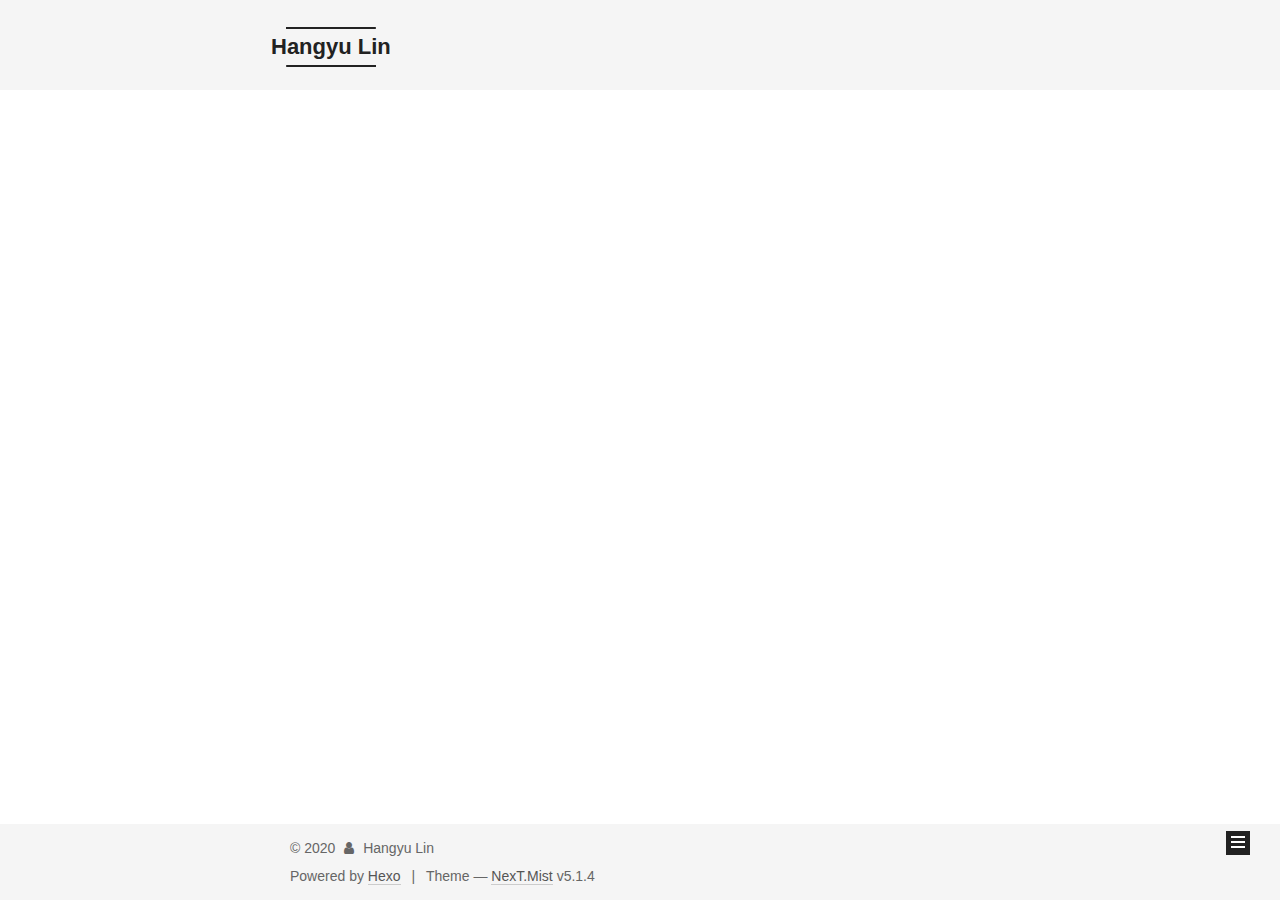
==== commit 3629a71a: "Site updated: 2020-02-28 21:57:13" ====
--- a/archives/index.html
+++ b/archives/index.html
@@ -271,7 +271,7 @@
 
       <h2 class="post-title">
         
-            <a class="post-title-link" href="/2020/01/05/home/" itemprop="url">
+            <a class="post-title-link" href="/2020/02/28/home/" itemprop="url">
               
                 <span itemprop="name">About Me</span>
               
@@ -281,9 +281,9 @@
 
       <div class="post-meta">
         <time class="post-time" itemprop="dateCreated"
-              datetime="2020-01-05T18:39:03+08:00"
-              content="2020-01-05" >
-          01-05
+              datetime="2020-02-28T21:53:49+08:00"
+              content="2020-02-28" >
+          02-28
         </time>
       </div>
 
--- a/css/main.css
+++ b/css/main.css
@@ -1822,7 +1822,7 @@
   width: 4px;
   height: 4px;
   border-radius: 50%;
-  background: #39a641;
+  background: #d2f1ff;
 }
 .links-of-blogroll {
   font-size: 13px;
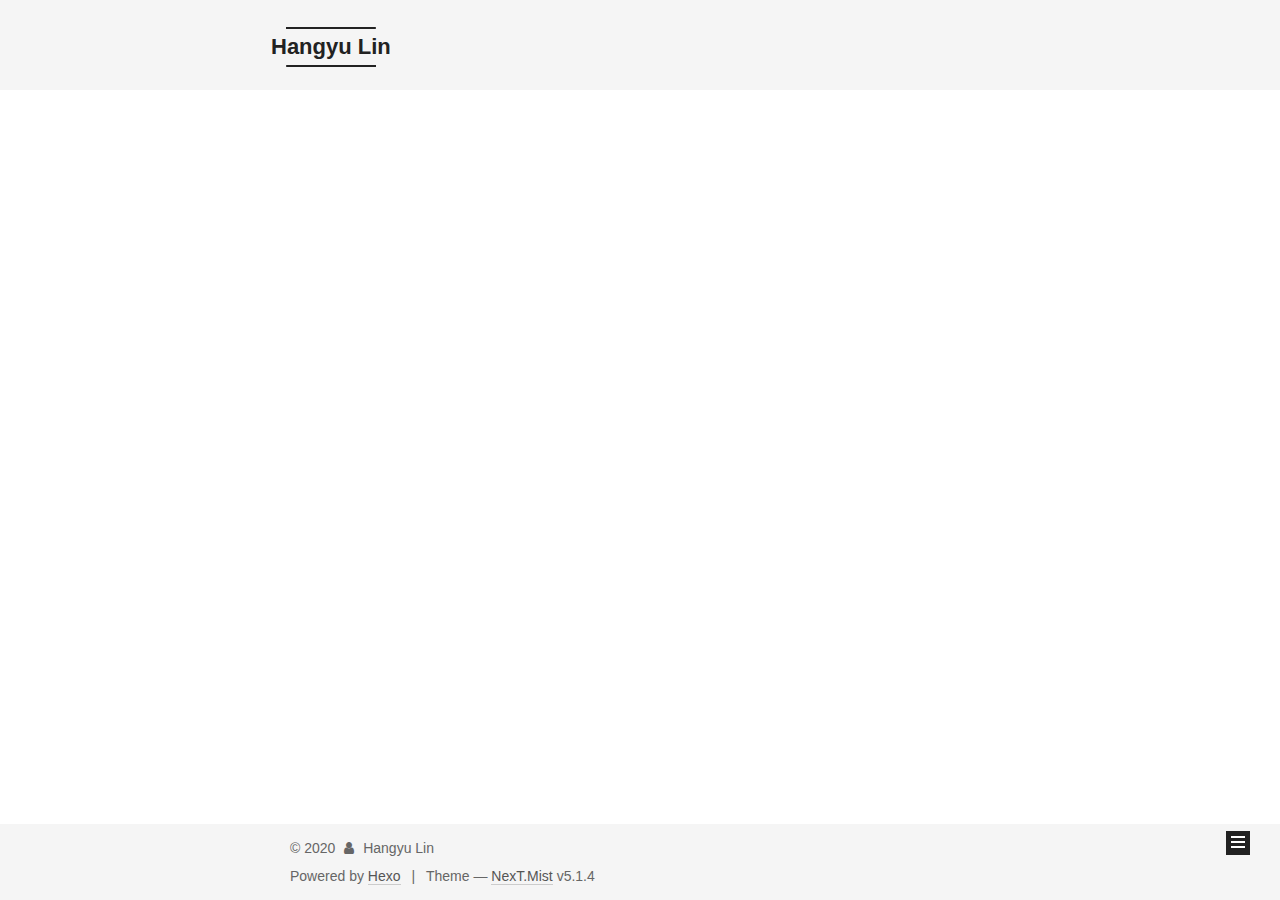
==== commit 9e75e806: "Site updated: 2020-05-31 21:30:24" ====
--- a/archives/index.html
+++ b/archives/index.html
@@ -201,7 +201,7 @@
       
         
         <li class="menu-item menu-item-cv">
-          <a href="/cv/linhangyu_cv_eng_cn_2019.pdf" rel="section">
+          <a href="/cv/linhangyu_eng_cn_2020.pdf" rel="section">
             
             CV
           </a>
--- a/css/main.css
+++ b/css/main.css
@@ -1822,7 +1822,7 @@
   width: 4px;
   height: 4px;
   border-radius: 50%;
-  background: #d2f1ff;
+  background: #74a644;
 }
 .links-of-blogroll {
   font-size: 13px;
